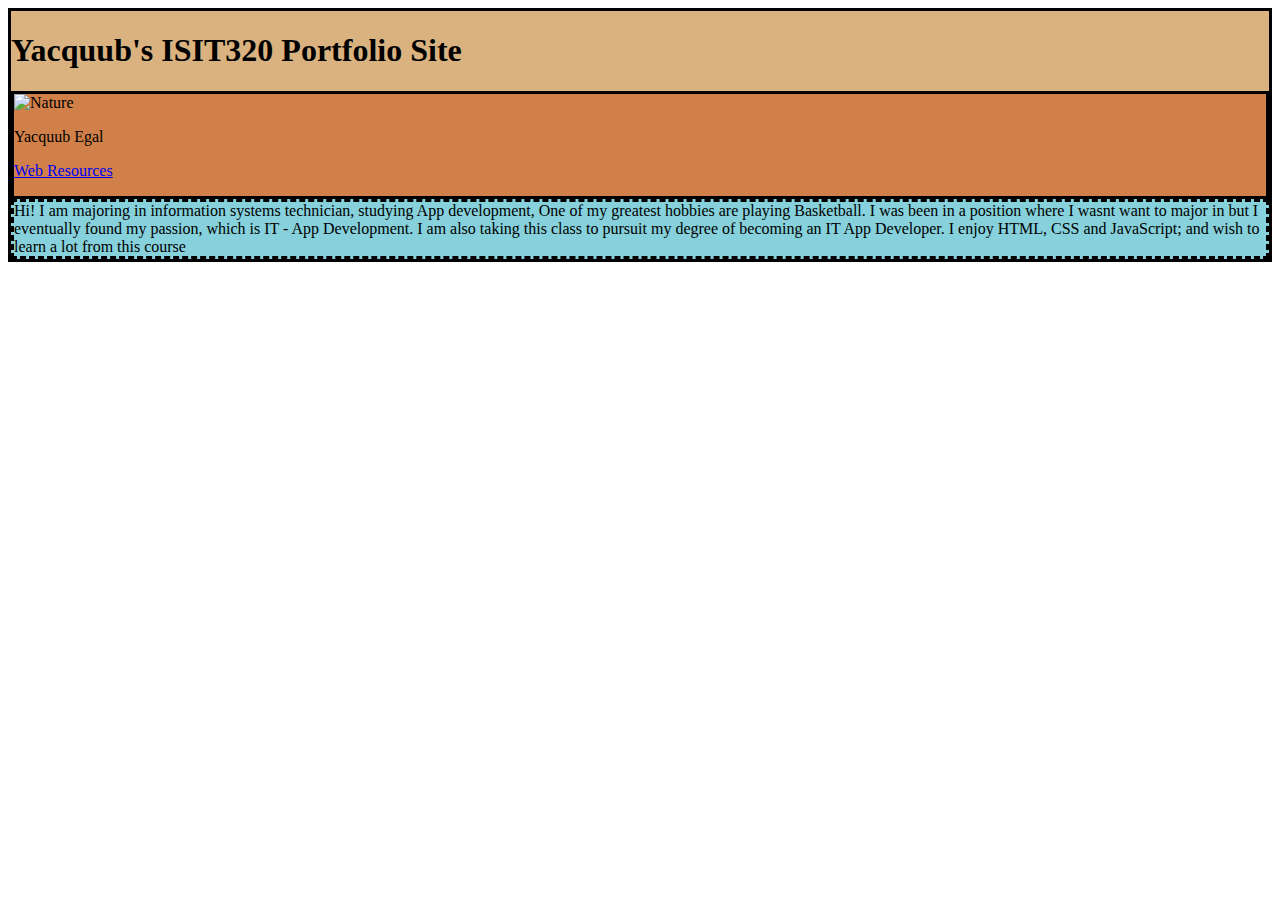
==== index.html @ 03228982 "Add files via upload" ====
<!doctype html>
<html lang="en">
<head>
    <title>Yacquub's ISIT320 Portfolio Site!</title>
    <!-- Required meta tags -->
    <meta charset="utf-8">
    <meta name="viewport" content="width=device-width, initial-scale=1">

    <!-- Optional and Good Form-->
    <meta name="keywords" content="search terms used to find this page.">
    <meta name="description" content="Paragraph that appears along with
    your link in search engine results.">
    <meta name="author" content="Yacquub Egal">


    <!-- Bootstrap CSS-->
    <link href="https://cdn.jsdelivr.net/npm/bootstrap@5.1.1/dist/css/bootstrap.min.css"
          rel="stylesheet" integrity="sha384-F3w7mX95PdgyTmZZMECAngseQB83DfGTowi0iMjiWaeVhAn4FJkqJByhZMI3AhiU" crossorigin="anonymous">
    <!-- CSS -->
    <link rel="stylesheet" href="css/style.css">
</head>
<body>
    <div class="container-fluid" style="border:solid; background-color:rgb(218, 178, 127);">
        <h1>Yacquub's ISIT320 Portfolio Site</h1>

        <div class="row">

            <div class="col-sm-4" style="border:solid; background-color:rgb(209, 128, 73);">
                <img src="img/Fall.jpg"
                     style="height:150px; width:250px;"
                     alt="Nature" />
                <p style="clear:both;">Yacquub Egal</p>
                <p>
                    <a href="html/webresources.html">Web Resources</a>
                </p>
            </div>
            <div class="col-sm-8" style="border:dashed; background-color:rgb(134, 209, 219);">
                Hi! I am majoring in information systems technician, studying App development, One of my greatest hobbies are playing Basketball.  
                I was been in a position where I wasnt want to major in but I eventually found my passion, which is IT - App Development.
                I am also taking this class to pursuit my degree of becoming an IT App Developer. 
                I enjoy HTML, CSS and JavaScript; and wish to learn a lot from this course
            </div>


        </div>



    </div>
    <!-- Optional JavaScript; choose one of the two! -->
    <!-- Option 1: Bootstrap Bundle with Popper -->
    <script src="https://cdn.jsdelivr.net/npm/bootstrap@5.1.1/dist/js/bootstrap.bundle.min.js" integrity="sha384-/bQdsTh/da6pkI1MST/rWKFNjaCP5gBSY4sEBT38Q/9RBh9AH40zEOg7Hlq2THRZ" crossorigin="anonymous"></script>

    <!-- Option 2: Separate Popper and Bootstrap JS -->
    <!--
    <script src="https://cdn.jsdelivr.net/npm/@popperjs/core@2.9.3/dist/umd/popper.min.js" integrity="sha384-W8fXfP3gkOKtndU4JGtKDvXbO53Wy8SZCQHczT5FMiiqmQfUpWbYdTil/SxwZgAN" crossorigin="anonymous"></script>
    <script src="https://cdn.jsdelivr.net/npm/bootstrap@5.1.1/dist/js/bootstrap.min.js" integrity="sha384-skAcpIdS7UcVUC05LJ9Dxay8AXcDYfBJqt1CJ85S/CFujBsIzCIv+l9liuYLaMQ/" crossorigin="anonymous"></script>
    -->
</body>
</html>
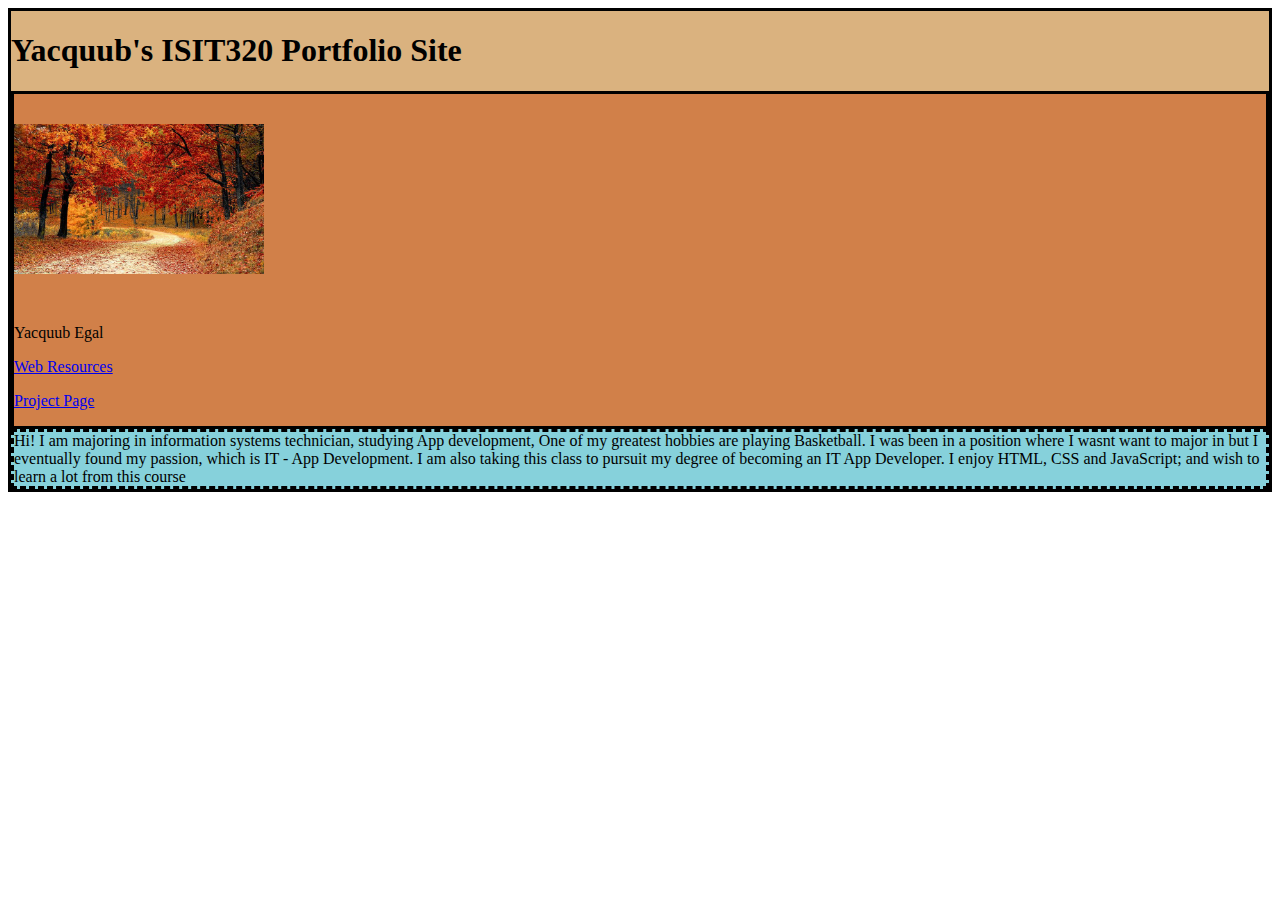
==== commit 97b4b06d: "Update index.html" ====
--- a/index.html
+++ b/index.html
@@ -33,6 +33,9 @@
                 <p>
                     <a href="html/webresources.html">Web Resources</a>
                 </p>
+                 <p>
+                    <a href="html/ProjectPage.html">Project Page</a>
+                </p>
             </div>
             <div class="col-sm-8" style="border:dashed; background-color:rgb(134, 209, 219);">
                 Hi! I am majoring in information systems technician, studying App development, One of my greatest hobbies are playing Basketball.  
@@ -57,4 +60,4 @@
     <script src="https://cdn.jsdelivr.net/npm/bootstrap@5.1.1/dist/js/bootstrap.min.js" integrity="sha384-skAcpIdS7UcVUC05LJ9Dxay8AXcDYfBJqt1CJ85S/CFujBsIzCIv+l9liuYLaMQ/" crossorigin="anonymous"></script>
     -->
 </body>
-</html>+</html>
--- a/css/style.css
+++ b/css/style.css
@@ -0,0 +1,7 @@
+﻿img {
+    margin-top: 30px;
+    margin-bottom: 30px;
+    margin-right: 30px;
+    margin-left: 0px;
+}
+
